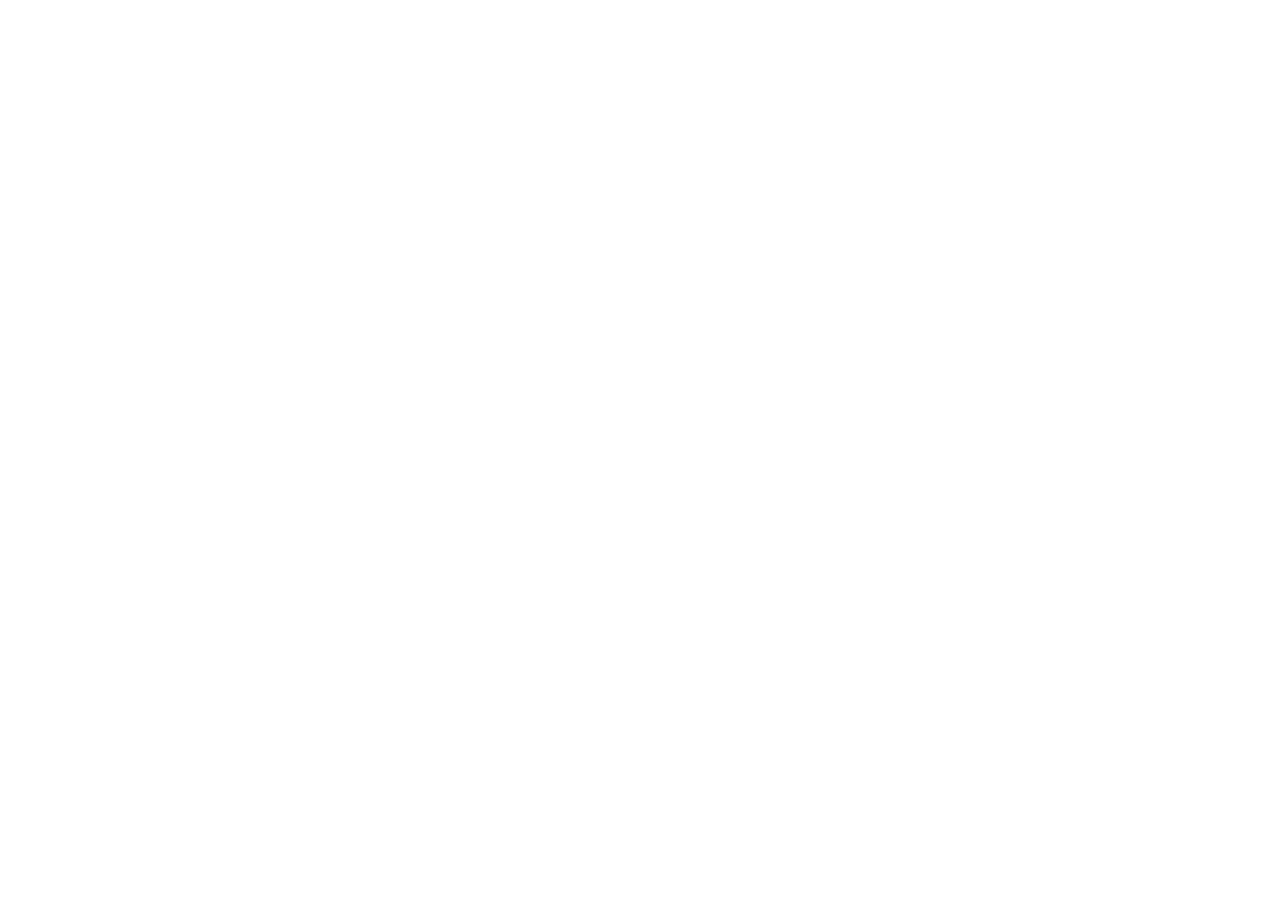
==== index.html @ e434c3dd "Use tech stack vite_react_shadcn_ts" ====
<!DOCTYPE html>
<html lang="en">
  <head>
    <meta charset="UTF-8" />
    <meta name="viewport" content="width=device-width, initial-scale=1.0" />
    <title>jrb-connect-launch</title>
    <meta name="description" content="Lovable Generated Project" />
    <meta name="author" content="Lovable" />

    <meta property="og:title" content="jrb-connect-launch" />
    <meta property="og:description" content="Lovable Generated Project" />
    <meta property="og:type" content="website" />
    <meta property="og:image" content="https://lovable.dev/opengraph-image-p98pqg.png" />

    <meta name="twitter:card" content="summary_large_image" />
    <meta name="twitter:site" content="@lovable_dev" />
    <meta name="twitter:image" content="https://lovable.dev/opengraph-image-p98pqg.png" />
  </head>

  <body>
    <div id="root"></div>
    <script type="module" src="/src/main.tsx"></script>
  </body>
</html>
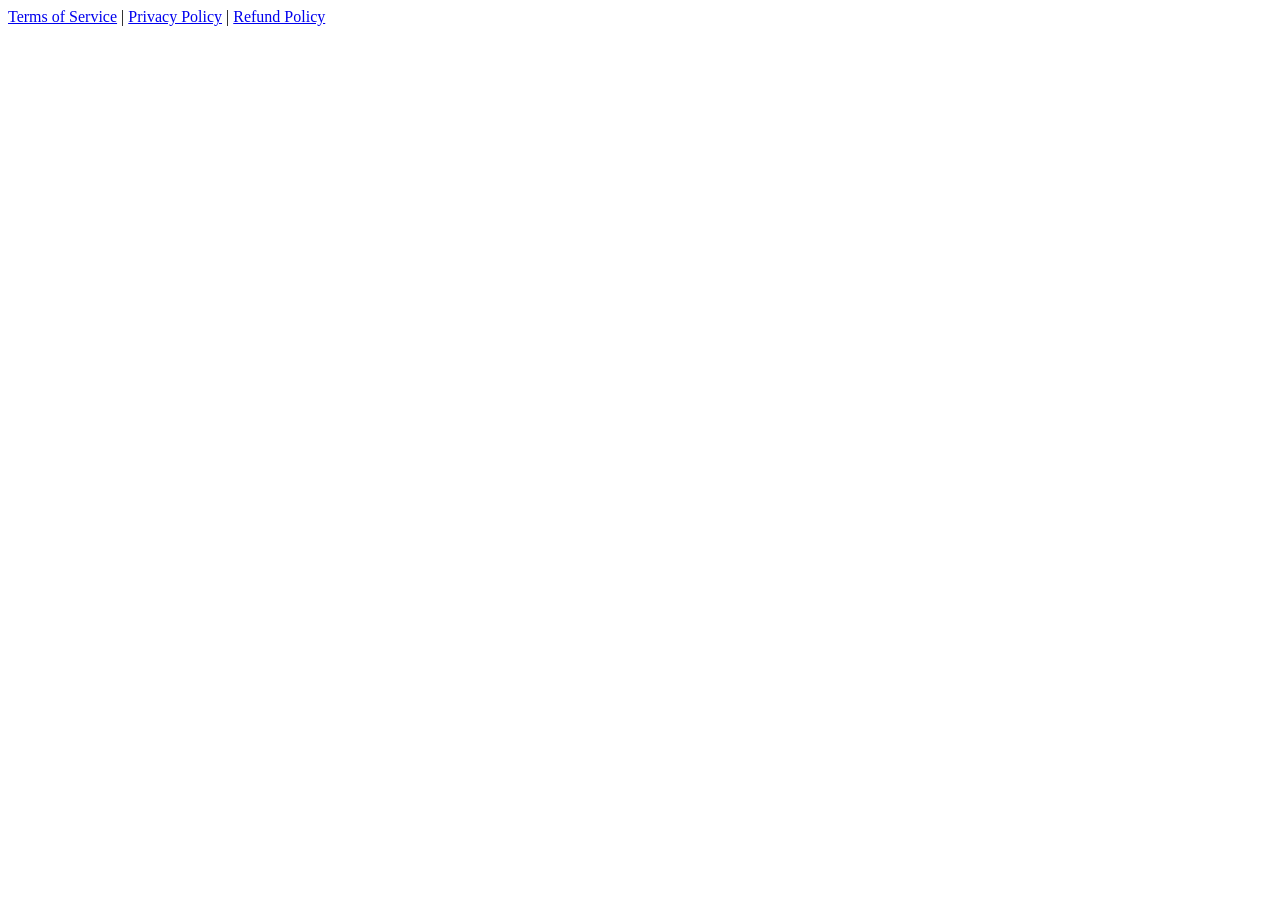
==== commit 93be2881: "Update index.html" ====
--- a/index.html
+++ b/index.html
@@ -3,12 +3,13 @@
   <head>
     <meta charset="UTF-8" />
     <meta name="viewport" content="width=device-width, initial-scale=1.0" />
-    <title>jrb-connect-launch</title>
-    <meta name="description" content="Lovable Generated Project" />
-    <meta name="author" content="Lovable" />
+    <link rel="icon" href="/favicon.png" type="image/png" />
+    <title>JRB Tele Services Pvt Ltd — Voice Based Contact Centers, Mumbai</title>
+    <meta name="description" content="JRB Tele Services is a pioneer in voice-based contact centers in Mumbai, India. 10+ years serving Fortune clients with world-class BPO solutions." />
+    <meta name="author" content="JRB Tele Services Pvt Limited" />
 
-    <meta property="og:title" content="jrb-connect-launch" />
-    <meta property="og:description" content="Lovable Generated Project" />
+    <meta property="og:title" content="JRB Tele Services Pvt Ltd — Voice Based Contact Centers" />
+    <meta property="og:description" content="Pioneer in voice-based contact centers in Mumbai. World-class BPO solutions for Fortune clients." />
     <meta property="og:type" content="website" />
     <meta property="og:image" content="https://lovable.dev/opengraph-image-p98pqg.png" />
 
@@ -22,3 +23,8 @@
     <script type="module" src="/src/main.tsx"></script>
   </body>
 </html>
+<footer>
+  <a href="/terms.html">Terms of Service</a> | 
+  <a href="/privacy.html">Privacy Policy</a> | 
+  <a href="/refund.html">Refund Policy</a>
+</footer>
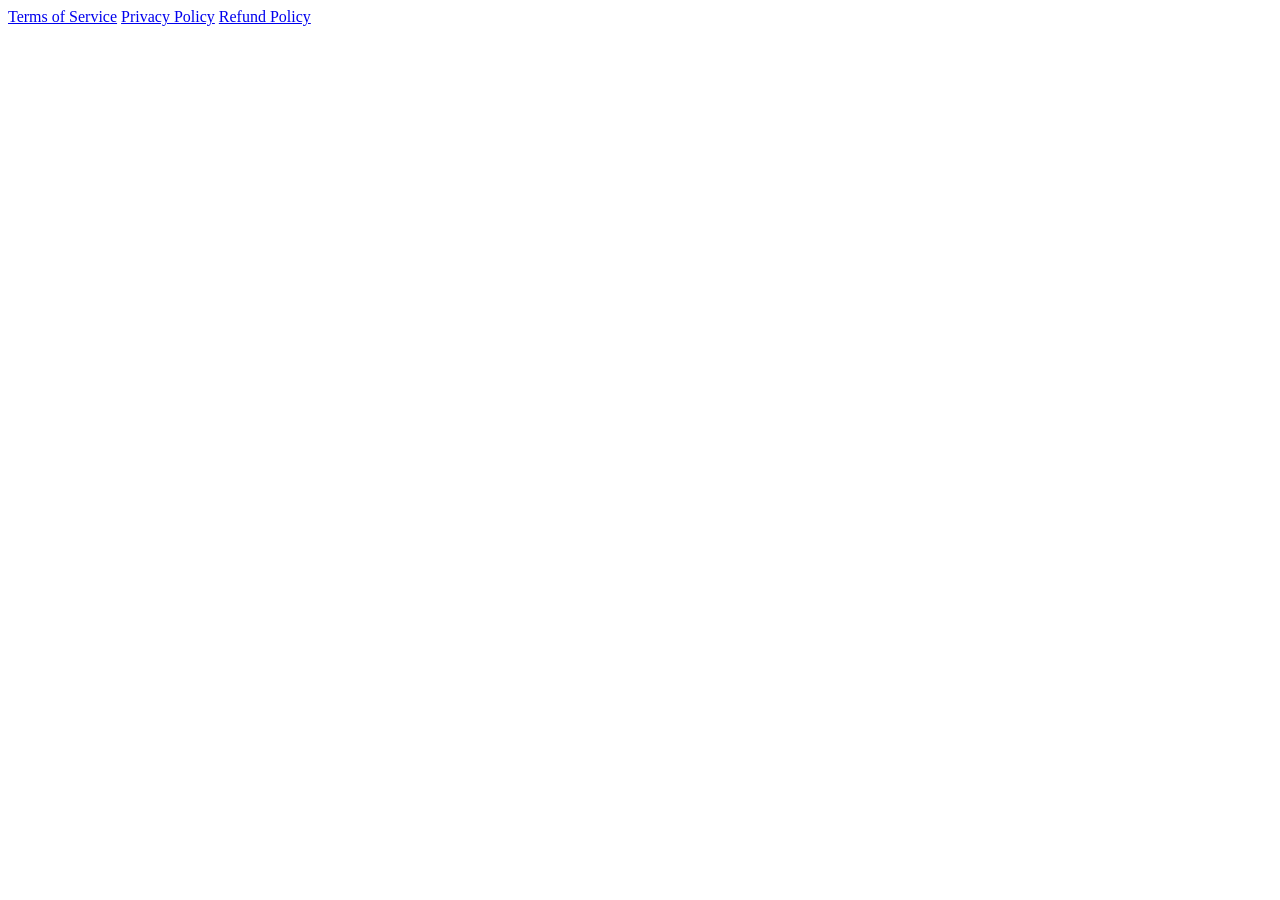
==== commit 4dd37101: "Update index.html" ====
--- a/index.html
+++ b/index.html
@@ -24,7 +24,7 @@
   </body>
 </html>
 <footer>
-  <a href="/terms.html">Terms of Service</a> | 
-  <a href="/privacy.html">Privacy Policy</a> | 
-  <a href="/refund.html">Refund Policy</a>
+  <a href="/jrb-connect-launch/legal/terms.html">Terms of Service</a>
+<a href="/jrb-connect-launch/legal/privacy.html">Privacy Policy</a>
+<a href="/jrb-connect-launch/legal/refund.html">Refund Policy</a>
 </footer>
